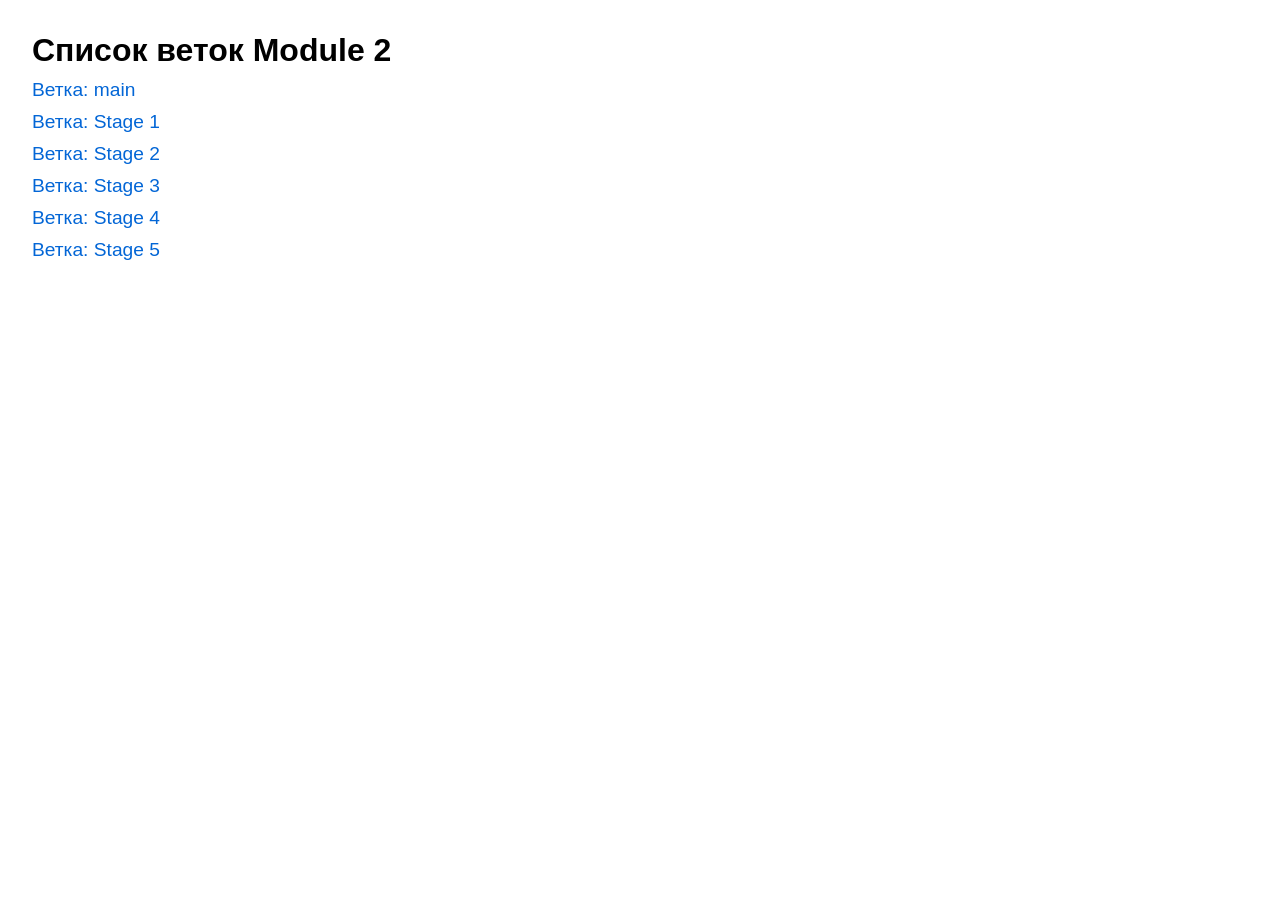
==== main/index.html @ ee9e6552 "deploy: 3d9b532a2693bc942b6bdb696e5a2e59f2be9c87" ====
<!DOCTYPE html>
<html lang="en">
<head>
    <meta charset="UTF-8">
    <meta name="viewport" content="width=device-width, initial-scale=1.0">
    <link rel="stylesheet" href="main.css">
    <title>My projects Module_2</title>
</head>
<body>
    <h1>Список веток Module 2</h1>
    <ul>
        <li><a href="https://aanywway.github.io/Module_2/">Ветка: main</a></li>
        <li><a href="https://aanywway.github.io/Module_2/Stage1/" target="_blank" rel="noopener noreferrer">Ветка: Stage 1</a></li>
        <li><a href="https://aanywway.github.io/Module_2/Stage2/" target="_blank" rel="noopener noreferrer">Ветка: Stage 2</a></li>
        <li><a href="https://aanywway.github.io/Module_2/Stage3/" target="_blank" rel="noopener noreferrer">Ветка: Stage 3</a></li>
        <li><a href="https://aanywway.github.io/Module_2/Stage4/" target="_blank" rel="noopener noreferrer">Ветка: Stage 4</a></li>
        <li><a href="https://aanywway.github.io/Module_2/Stage5/" target="_blank" rel="noopener noreferrer">Ветка: Stage 5</a></li>
    </ul>
</body>
</html>
---- main/main.css ----
* {
    box-sizing: border-box;
    margin: 0;
}
body {
    font-family: sans-serif;
    padding: 2rem;
}
ul {
    list-style: none;
    padding: 0;
}
li {
    margin: 10px 0;
}
a {
    text-decoration: none;
    color: #0366D6;
    font-size: 1.2rem;
}
a:hover {
    text-decoration: underline;
}
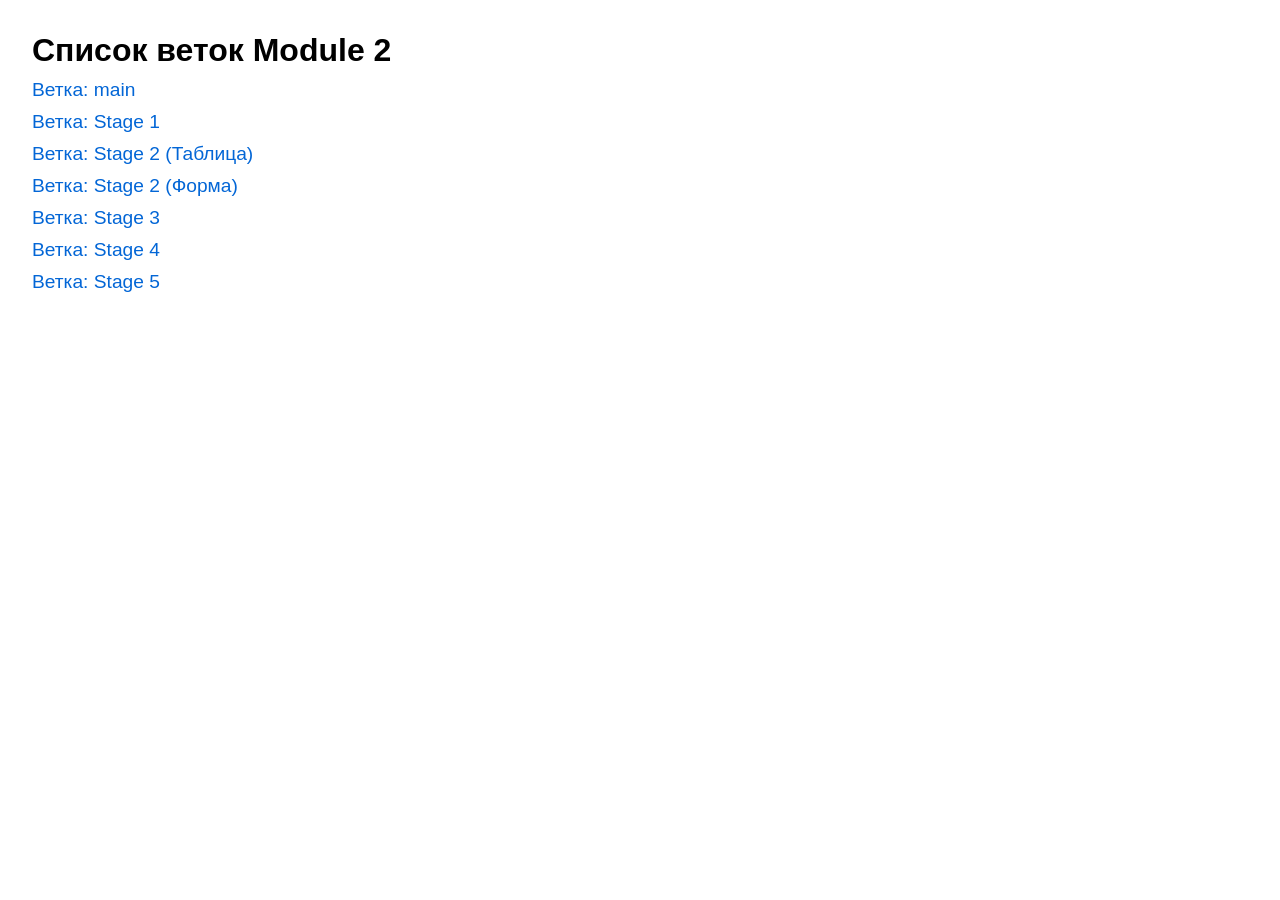
==== commit 21583b60: "deploy: 5905c0c333efb4e1b4ad750b18ec8637daafda81" ====
--- a/main/index.html
+++ b/main/index.html
@@ -9,12 +9,13 @@
 <body>
     <h1>Список веток Module 2</h1>
     <ul>
-        <li><a href="https://aanywway.github.io/Module_2/">Ветка: main</a></li>
-        <li><a href="https://aanywway.github.io/Module_2/Stage1/" target="_blank" rel="noopener noreferrer">Ветка: Stage 1</a></li>
-        <li><a href="https://aanywway.github.io/Module_2/Stage2/" target="_blank" rel="noopener noreferrer">Ветка: Stage 2</a></li>
-        <li><a href="https://aanywway.github.io/Module_2/Stage3/" target="_blank" rel="noopener noreferrer">Ветка: Stage 3</a></li>
-        <li><a href="https://aanywway.github.io/Module_2/Stage4/" target="_blank" rel="noopener noreferrer">Ветка: Stage 4</a></li>
-        <li><a href="https://aanywway.github.io/Module_2/Stage5/" target="_blank" rel="noopener noreferrer">Ветка: Stage 5</a></li>
+        <li><a href="https://aanywway.github.io/Module_2/main/">Ветка: main</a></li>
+        <li><a href="https://aanywway.github.io/Module_2/Stage1/Stage1/site.html" target="_blank" rel="noopener noreferrer">Ветка: Stage 1</a></li>
+        <li><a href="https://aanywway.github.io/Module_2/Stage2/Stage2/table.html" target="_blank" rel="noopener noreferrer">Ветка: Stage 2 (Таблица)</a></li>
+        <li><a href="https://aanywway.github.io/Module_2/Stage2/Stage2/form.html" target="_blank" rel="noopener noreferrer">Ветка: Stage 2 (Форма)</a></li>
+        <li><a href="https://aanywway.github.io/Module_2/Stage3/Stage3/" target="_blank" rel="noopener noreferrer">Ветка: Stage 3</a></li>
+        <li><a href="https://aanywway.github.io/Module_2/Stage4/Stage4/" target="_blank" rel="noopener noreferrer">Ветка: Stage 4</a></li>
+        <li><a href="https://aanywway.github.io/Module_2/Stage5/Stage5/" target="_blank" rel="noopener noreferrer">Ветка: Stage 5</a></li>
     </ul>
 </body>
 </html>
